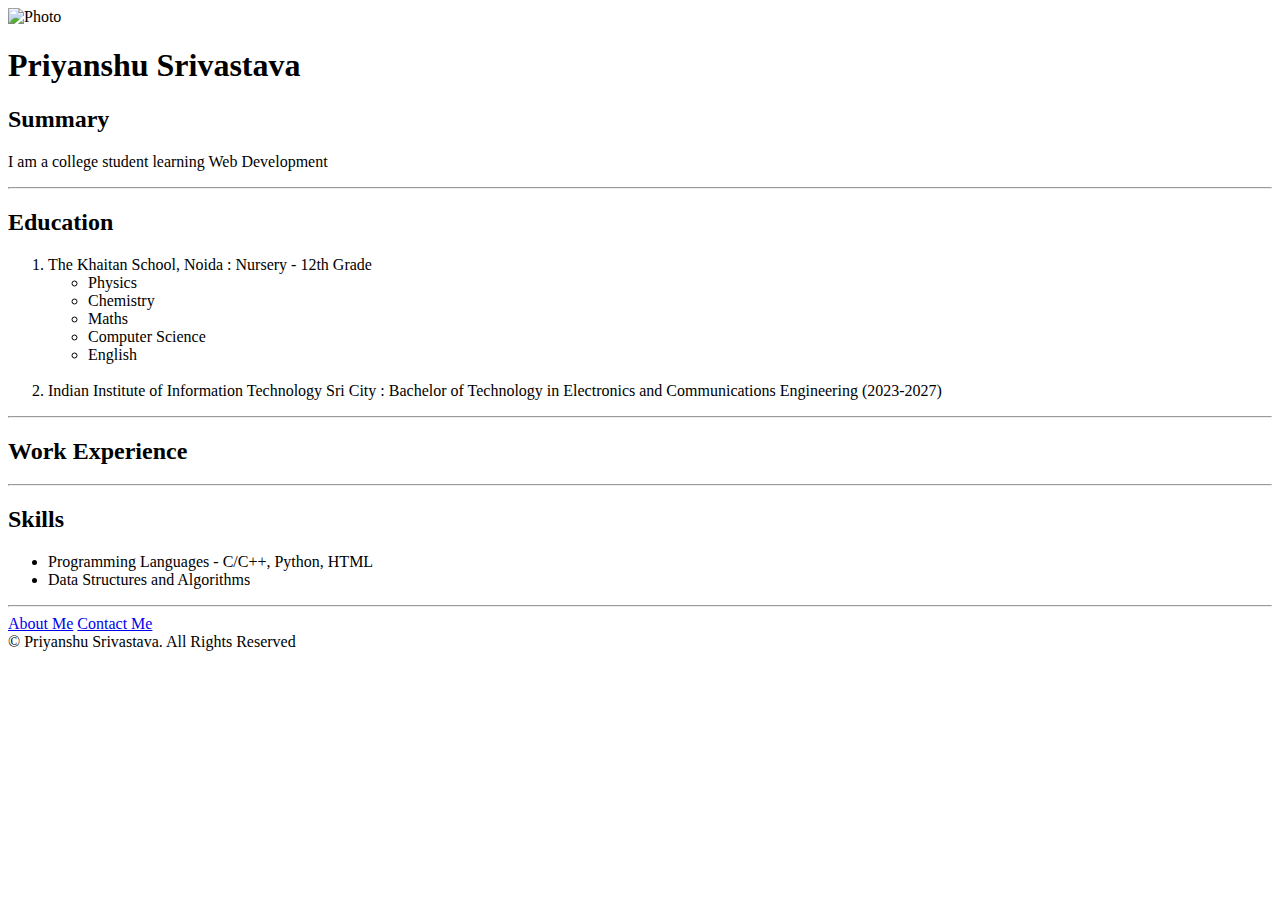
==== capstone1-resume.html @ 2a16a090 "Add files via upload" ====
<!DOCTYPE html>
<html lang="en">
<head>
    <meta charset="UTF-8">
    <meta name="viewport" content="width=device-width, initial-scale=1.0">
    <title>My Resume</title>
</head>
<body>

    <img src="../assets/images/Priyanshu Photo.jpg" height="200" alt="Photo" />
    <h1>Priyanshu Srivastava</h1>

    <h2>Summary</h2>
    <p>I am a college student learning Web Development</p>
     
    <hr />

    <h2>Education</h2>
    <ol>
        
        <li>The Khaitan School, Noida : Nursery - 12th Grade </li>
            <ul>
                <li>Physics</li>
                <li>Chemistry</li>
                <li>Maths</li>
                <li>Computer Science</li>
                <li>English</li>
            </ul>

        <br />

        <li>Indian Institute of Information Technology Sri City : Bachelor of Technology in Electronics and Communications Engineering (2023-2027)</li>

    </ol>

    <hr />

    <h2>Work Experience</h2>

    <hr />

    <h2>Skills</h2>

    <ul>

        <li>Programming Languages - C/C++, Python, HTML</li>
        <li>Data Structures and Algorithms</li>
    




    </ul>

    <hr />

    <a href="../public/about.html">About Me</a>
    <a href="../public/contact.html">Contact Me</a>

    <footer>&copy Priyanshu Srivastava. All Rights Reserved</footer>


</body>
</html>
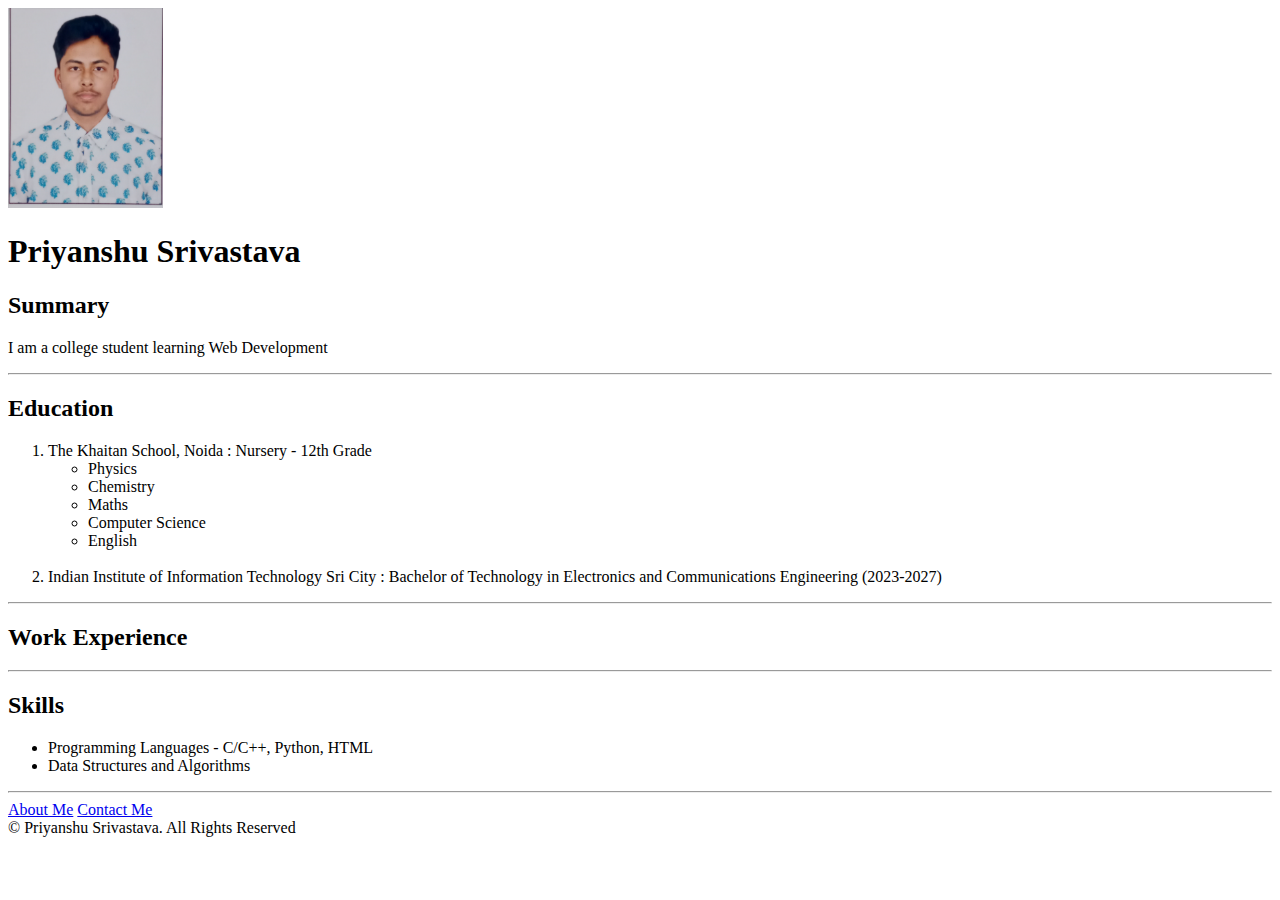
==== commit 7ce6cbf7: "Update capstone1-resume.html" ====
--- a/capstone1-resume.html
+++ b/capstone1-resume.html
@@ -7,7 +7,7 @@
 </head>
 <body>
 
-    <img src="../assets/images/Priyanshu Photo.jpg" height="200" alt="Photo" />
+    <img src="./Priyanshu Photo.jpg" height="200" alt="Photo" />
     <h1>Priyanshu Srivastava</h1>
 
     <h2>Summary</h2>
@@ -61,4 +61,4 @@
 
 
 </body>
-</html>+</html>
